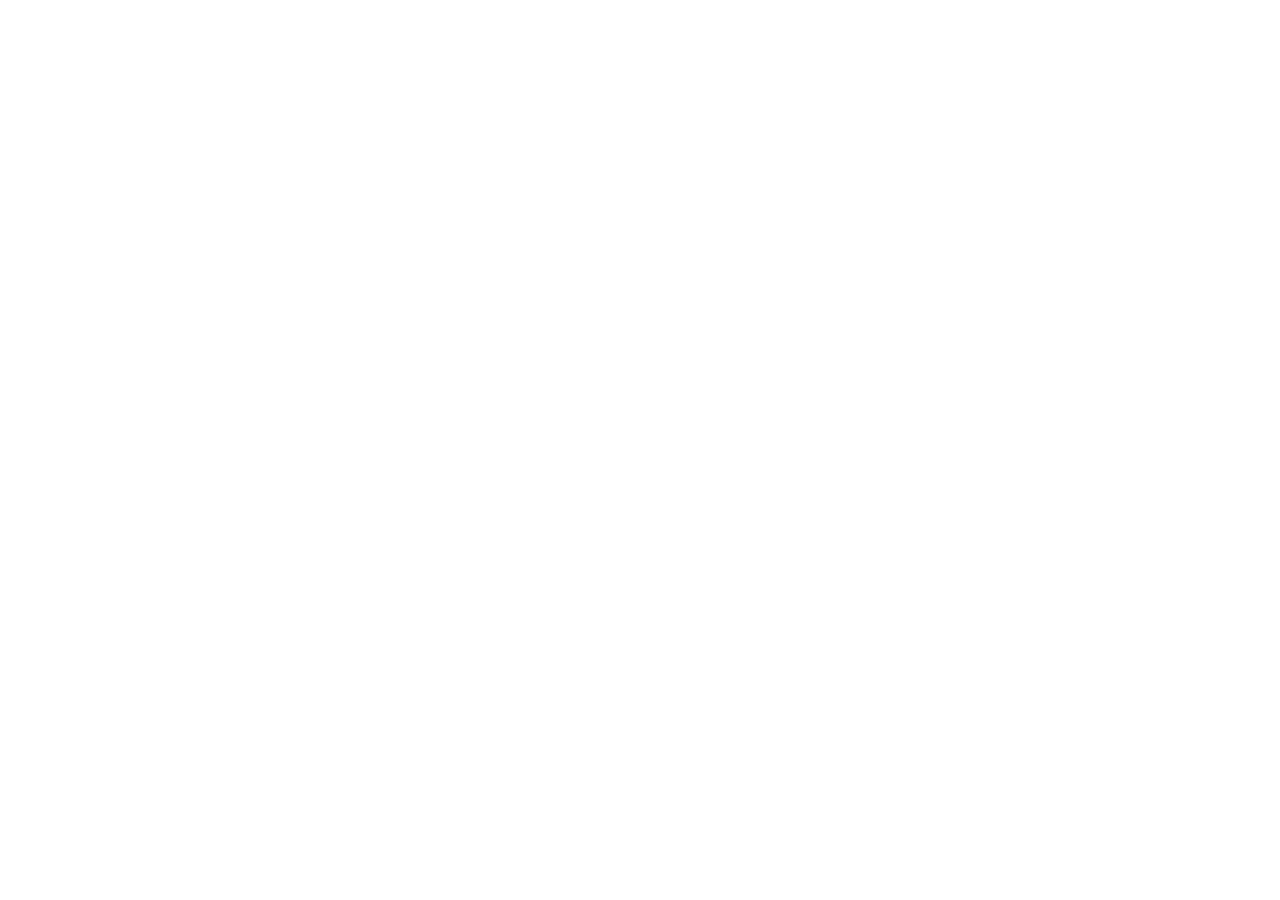
==== index.html @ e2d7b8f8 "commiting our js tutorials; first commit" ====
<!doctype html>
<html lang="en">
  <head>
    <meta charset="UTF-8" />
    <meta name="viewport" content="width=device-width, initial-scale=1.0" />
    <title>Document</title>
  </head>
  <body> 
    <!-- <script src="./index.js"></script> -->
    <!-- <script src="./operator.js"></script> -->
    <script src="./controlFlow.js"></script>
  </body>
</html>
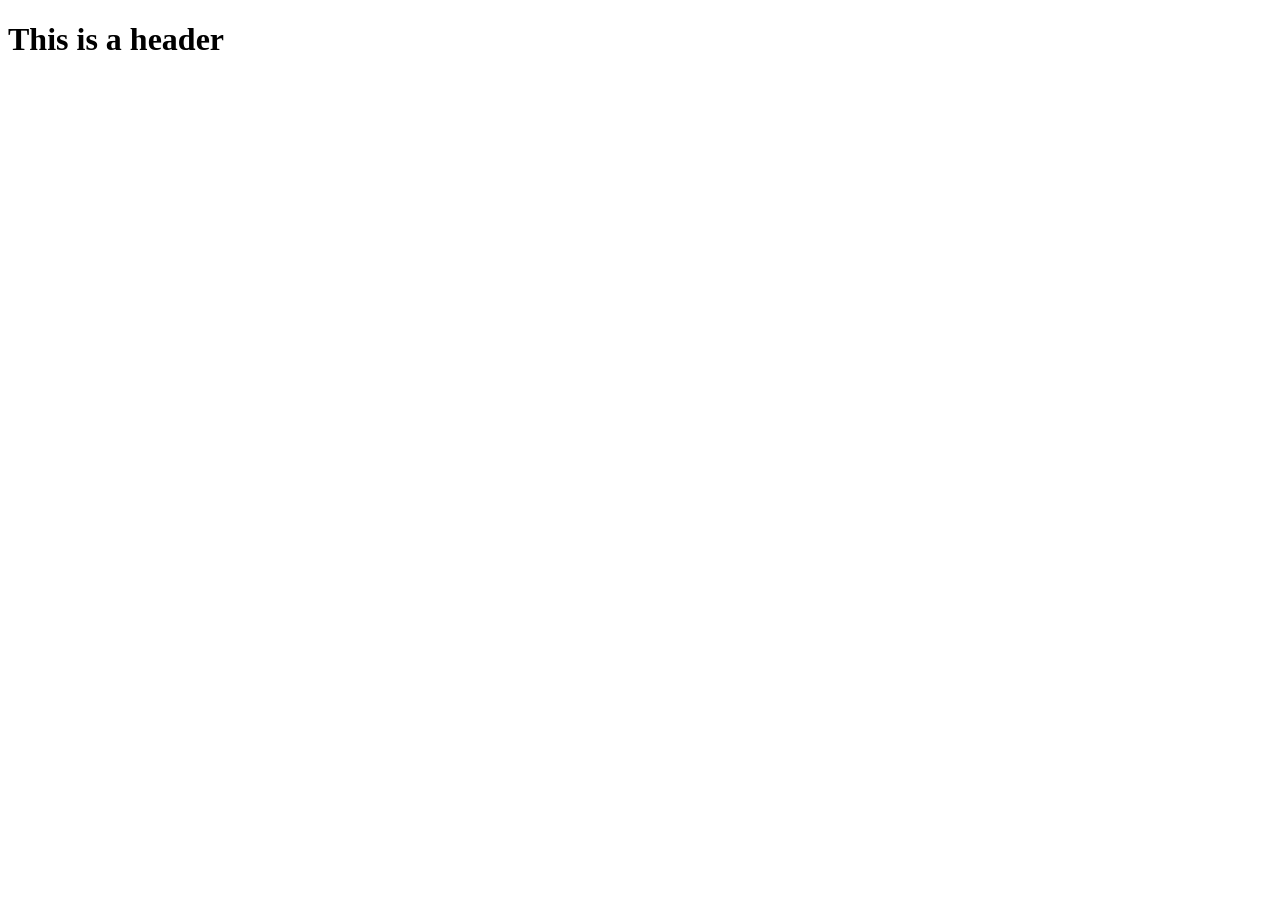
==== commit 7b73c9ef: "Js function added" ====
--- a/index.html
+++ b/index.html
@@ -5,9 +5,12 @@
     <meta name="viewport" content="width=device-width, initial-scale=1.0" />
     <title>Document</title>
   </head>
-  <body> 
+  <body>
     <!-- <script src="./index.js"></script> -->
     <!-- <script src="./operator.js"></script> -->
-    <script src="./controlFlow.js"></script>
+    <h1>This is a header</h1>
+
+    <!-- <script src="./controlFlow.js"></script> -->
+    <script src="./JSFunctions.js"></script>
   </body>
 </html>
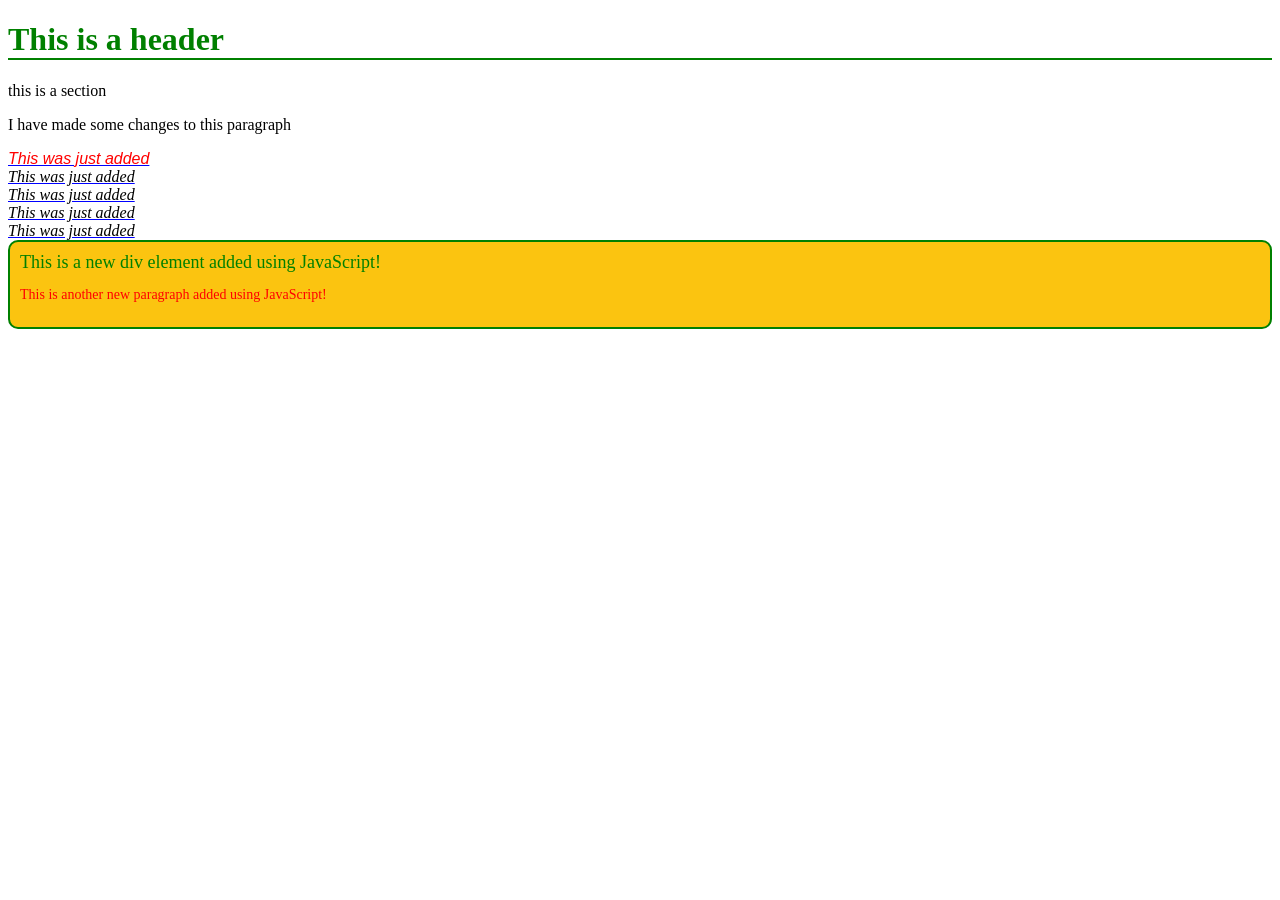
==== commit 91cccd24: "DOM Manipulation in js" ====
--- a/index.html
+++ b/index.html
@@ -6,11 +6,39 @@
     <title>Document</title>
   </head>
   <body>
+    <h1 style="border-bottom: 2px solid green; color: green">
+      This is a header
+    </h1>
+    <section class="mySec">this is a section</section>
+    <p id="firstParagraph">This is my first paragraph.</p>
+
+    <div class="divClass"></div>
+    <div class="divClass"></div>
+    <div class="divClass"></div>
+    <div class="divClass"></div>
+    <div class="divClass"></div>
+
+    <img src="" alt="" />
+
+    <main class="mySec"></main>
+
+
+
+
+
+
+
+
+    
+
     <!-- <script src="./index.js"></script> -->
     <!-- <script src="./operator.js"></script> -->
-    <h1>This is a header</h1>
 
     <!-- <script src="./controlFlow.js"></script> -->
-    <script src="./JSFunctions.js"></script>
+    <!-- <script src="./JSFunctions.js"></script> -->
+    <!-- <script src="./ArraysInJs.js"></script> -->
+    <!-- <script src="./ObjectsInJs.js"></script> -->
+    <!-- <script src="./Array&Objects.js"></script> -->
+    <script src="./DOM.js"></script>
   </body>
 </html>
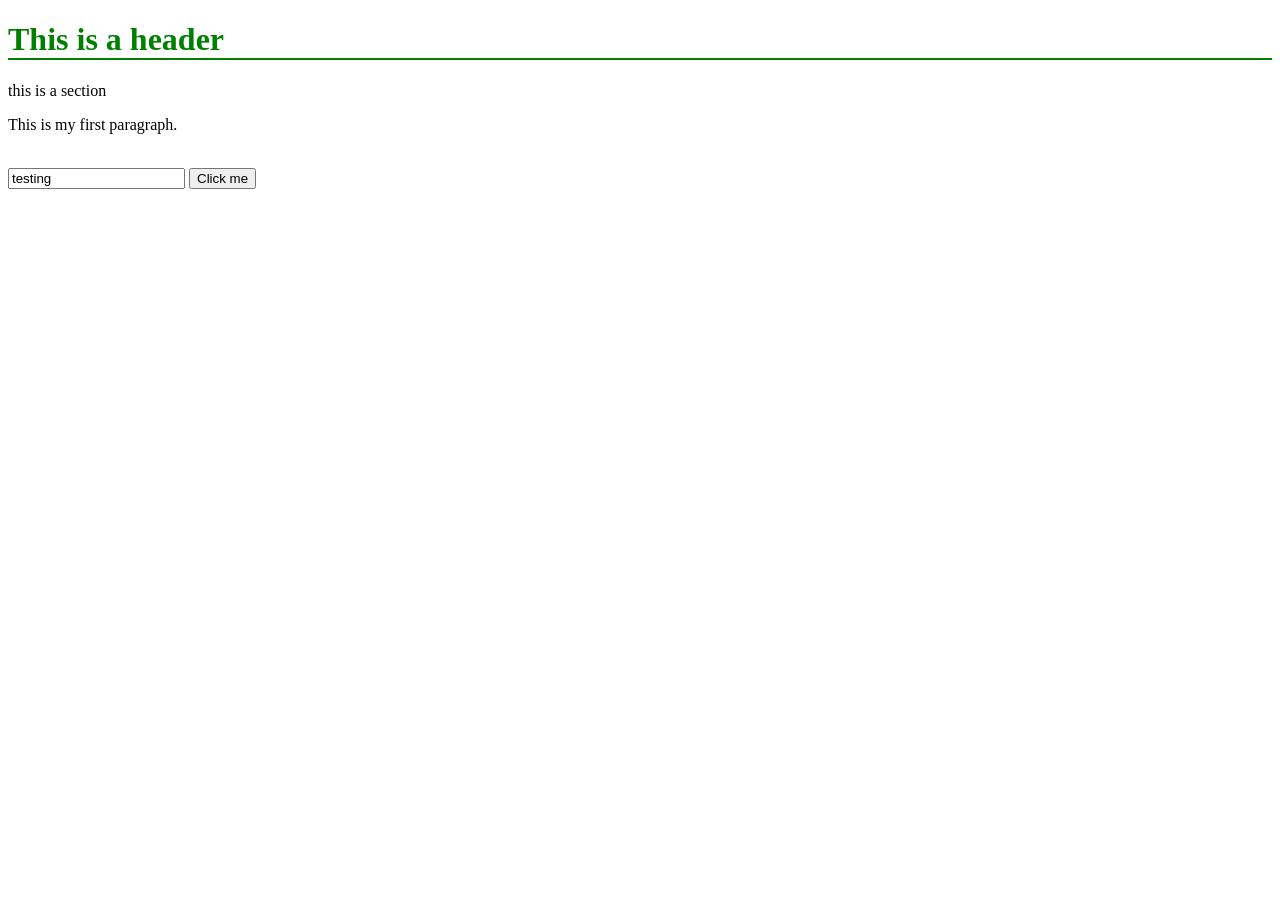
==== commit 3e1ef872: "feat: Event in js" ====
--- a/index.html
+++ b/index.html
@@ -4,6 +4,7 @@
     <meta charset="UTF-8" />
     <meta name="viewport" content="width=device-width, initial-scale=1.0" />
     <title>Document</title>
+    <link rel="stylesheet" href="./index.css">
   </head>
   <body>
     <h1 style="border-bottom: 2px solid green; color: green">
@@ -20,7 +21,12 @@
 
     <img src="" alt="" />
 
-    <main class="mySec"></main>
+    <div id="js-event"></div>
+
+    <input type="text" id="search" name="search" placeholder="Type fruits" value="testing">
+
+
+    <button id="myButton" type="button">Click me</button>
 
 
 
@@ -39,6 +45,7 @@
     <!-- <script src="./ArraysInJs.js"></script> -->
     <!-- <script src="./ObjectsInJs.js"></script> -->
     <!-- <script src="./Array&Objects.js"></script> -->
-    <script src="./DOM.js"></script>
+    <!-- <script src="./DOM.js"></script> -->
+    <script src="./Event.js"></script>
   </body>
 </html>
--- a/index.css
+++ b/index.css
@@ -0,0 +1,6 @@
+.testingClasslist{
+    background: #045278;
+    color: #720024;
+    font-weight: bold;
+    font-size: 40px;
+}
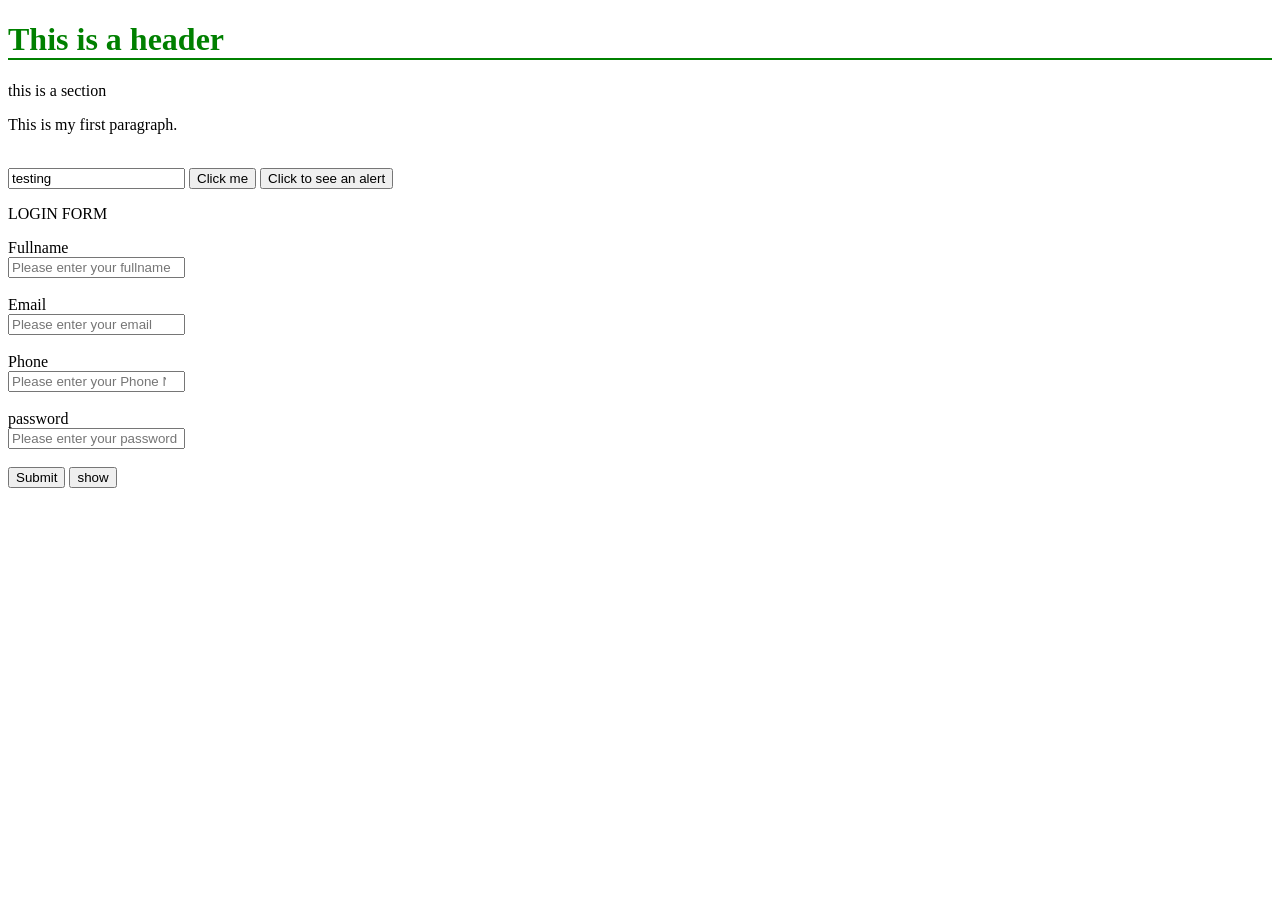
==== commit 304945f6: "Feat: local storage" ====
--- a/index.html
+++ b/index.html
@@ -4,7 +4,7 @@
     <meta charset="UTF-8" />
     <meta name="viewport" content="width=device-width, initial-scale=1.0" />
     <title>Document</title>
-    <link rel="stylesheet" href="./index.css">
+    <link rel="stylesheet" href="./index.css" />
   </head>
   <body>
     <h1 style="border-bottom: 2px solid green; color: green">
@@ -23,19 +23,55 @@
 
     <div id="js-event"></div>
 
-    <input type="text" id="search" name="search" placeholder="Type fruits" value="testing">
-
+    <input
+      type="text"
+      id="search"
+      name="search"
+      placeholder="Type fruits"
+      value="testing"
+    />
 
     <button id="myButton" type="button">Click me</button>
 
+    <button onclick="alertEvent()">Click to see an alert</button>
 
+    <form id="form-event">
+      <p>LOGIN FORM</p>
+      <label for="fullname">Fullname</label><br />
+      <input
+        type="text"
+        name="fullname"
+        id="fullname"
+        placeholder="Please enter your fullname"
+      /><br/> <br />
+      <label for="email">Email</label><br />
+      <input
+        type="email"
+        name="email"
+        id="email"
+        placeholder="Please enter your email"
+      /><br/> <br />
+      <label for="Phone">Phone</label><br />
+      <input
+        type="number"
+        name="Phone"
+        id="phone"
+        placeholder="Please enter your Phone Number"
+      /><br/> <br />
+      <label for="password">password</label><br />
+      <input
+        type="password"
+        name="password"
+        id="password"
+        placeholder="Please enter your password Number"
+      /><br/> <br />
 
+      <input type="submit" value="Submit">
 
-
-
-
-
-    
+      <button type="button" onclick="
+      togglePassword()">show</button>
+      
+    </form>
 
     <!-- <script src="./index.js"></script> -->
     <!-- <script src="./operator.js"></script> -->
@@ -46,6 +82,8 @@
     <!-- <script src="./ObjectsInJs.js"></script> -->
     <!-- <script src="./Array&Objects.js"></script> -->
     <!-- <script src="./DOM.js"></script> -->
-    <script src="./Event.js"></script>
+    <!-- <script src="./Event.js"></script> -->
+    <!-- <script src="./Forms.js"></script> -->
+    <script src="./localStorage.js"></script>
   </body>
 </html>
